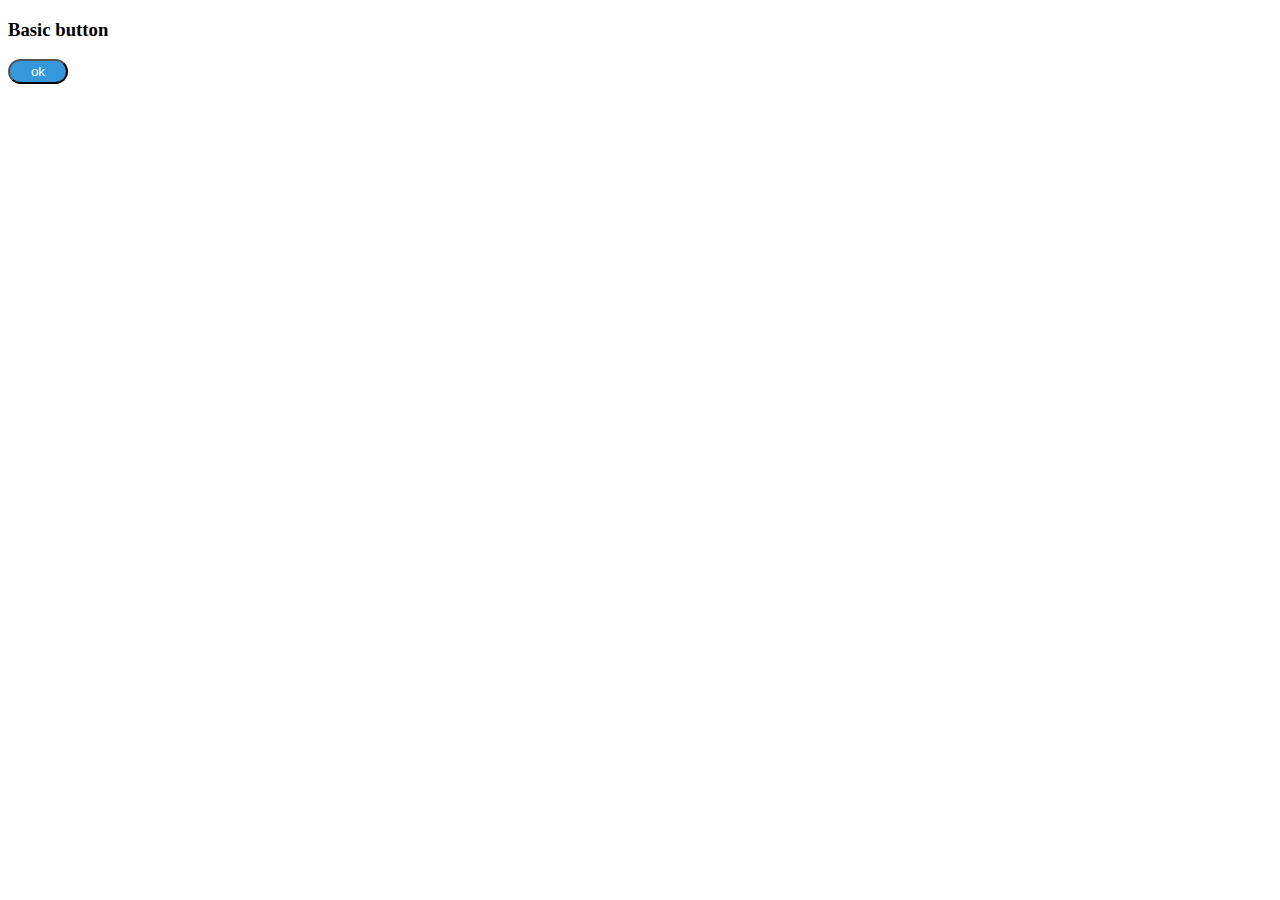
==== buttons/index.html @ e355f247 "botones" ====
<!DOCTYPE html>
<html lang="en">
<head>
    <meta charset="UTF-8">
    <meta http-equiv="X-UA-Compatible" content="IE=edge">
    <meta name="viewport" content="width=device-width, initial-scale=1.0">
    <link rel="stylesheet" href="css/styleButtons.css">
    <link rel="stylesheet" href="https://pro.fontawesome.com/releases/v5.10.0/css/all.css" integrity="sha384-AYmEC3Yw5cVb3ZcuHtOA93w35dYTsvhLPVnYs9eStHfGJvOvKxVfELGroGkvsg+p" crossorigin="anonymous"/>
    <title>Buttons styles</title>
</head>
<body>
    <h3>Basic button</h3>
    <button class="btn-basic"><i class="fas fa-address-book"></i> ok</button>
</body>
</html>
---- buttons/css/styleButtons.css ----
.btn-basic {
    border-radius: 30px;
    background: #3498db;
    color: #fff;
    width: 60px;
    height: 25px;
}

.btn-basic :hover {
    background: #3c8abe;
}
  
  .btn-basic:active {
    background: #2980b9;
    top: 2px;
  }
  
  .btn-basic:before {
    position: absolute;
    height: 100%;
    left: 0;
    top: 0;
    line-height: 3;
    font-size: 140%;
    width: 60px;
  }
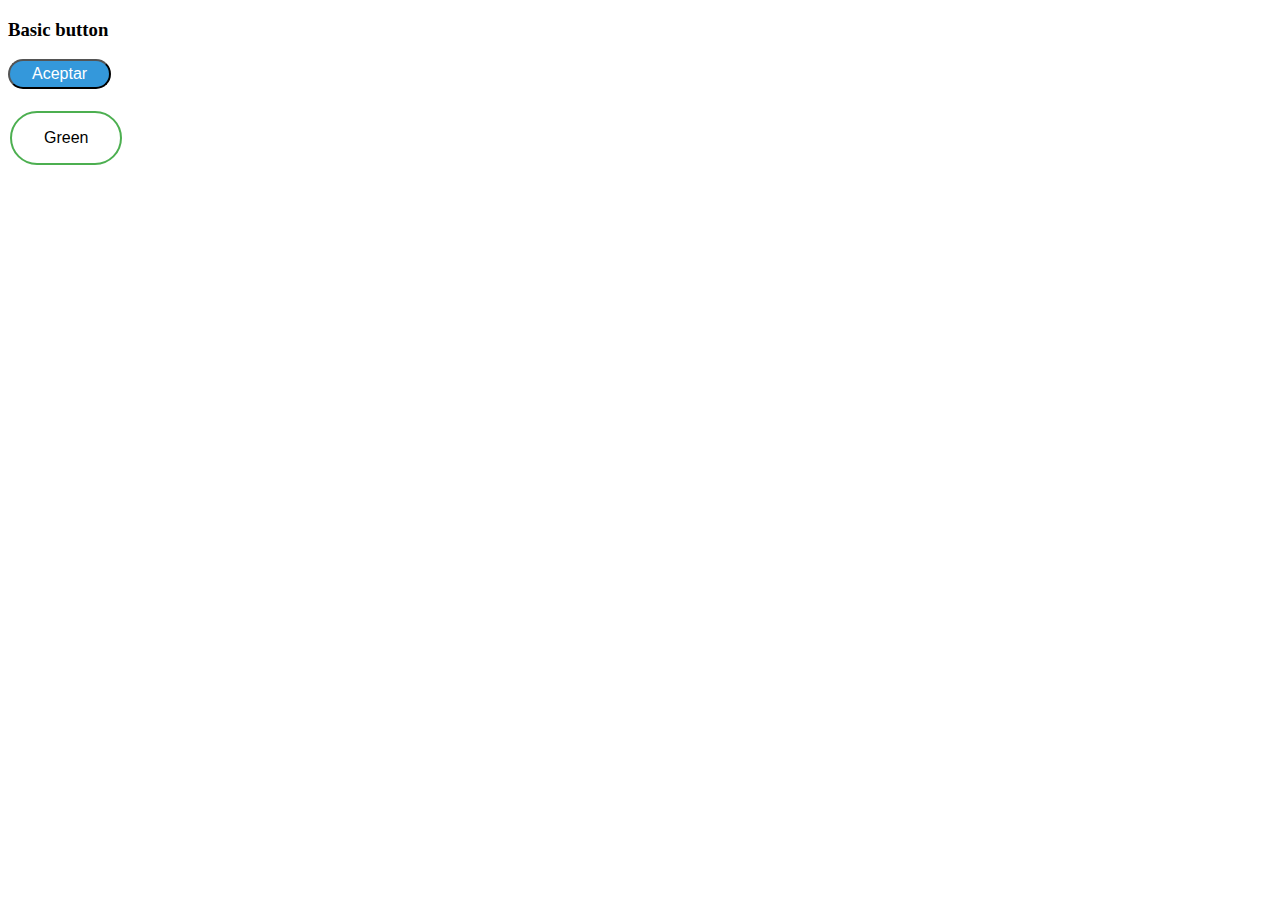
==== commit bdb72d88: "botones add shadow" ====
--- a/buttons/index.html
+++ b/buttons/index.html
@@ -10,6 +10,8 @@
 </head>
 <body>
     <h3>Basic button</h3>
-    <button class="btn-basic"><i class="fas fa-address-book"></i> ok</button>
+    <button class="btn-basic"><i class="fas fa-address-book"></i> Aceptar</button>
+    <br><br>
+    <button class="button button1">Green</button>
 </body>
 </html>--- a/buttons/css/styleButtons.css
+++ b/buttons/css/styleButtons.css
@@ -2,26 +2,47 @@
     border-radius: 30px;
     background: #3498db;
     color: #fff;
-    width: 60px;
-    height: 25px;
+    width: auto;
+    height: 30px;
+    font-size: 16px;
+    padding: 1px 22px;
+    display: inline-block;
+    text-align: center;
+    transition-duration: 0.4s;
 }
 
-.btn-basic :hover {
-    background: #3c8abe;
+.btn-basic:hover {
+    background-color: #155ea3;
+    color:white;
+    box-shadow: 0 12px 16px 0 rgba(0,0,0,0.24), 0 17px 50px 0 rgba(0,0,0,0.19);
 }
-  
-  .btn-basic:active {
-    background: #2980b9;
-    top: 2px;
+
+.button {
+    background-color: #4CAF50; /* Green */
+    border: none;
+    color: white;
+    padding: 16px 32px;
+    text-align: center;
+    text-decoration: none;
+    display: inline-block;
+    font-size: 16px;
+    margin: 4px 2px;
+    transition-duration: 0.4s;
+    cursor: pointer;
+    border-radius: 30px;
   }
   
-  .btn-basic:before {
-    position: absolute;
-    height: 100%;
-    left: 0;
-    top: 0;
-    line-height: 3;
-    font-size: 140%;
-    width: 60px;
+.button {
+    transition-duration: 0.4s;
   }
 
+  .button1 {
+    background-color: white;
+    color: black;
+    border: 2px solid #4CAF50; /* Green */
+  }
+
+  .button1:hover {
+    background-color: #4CAF50;
+    color: white;
+  }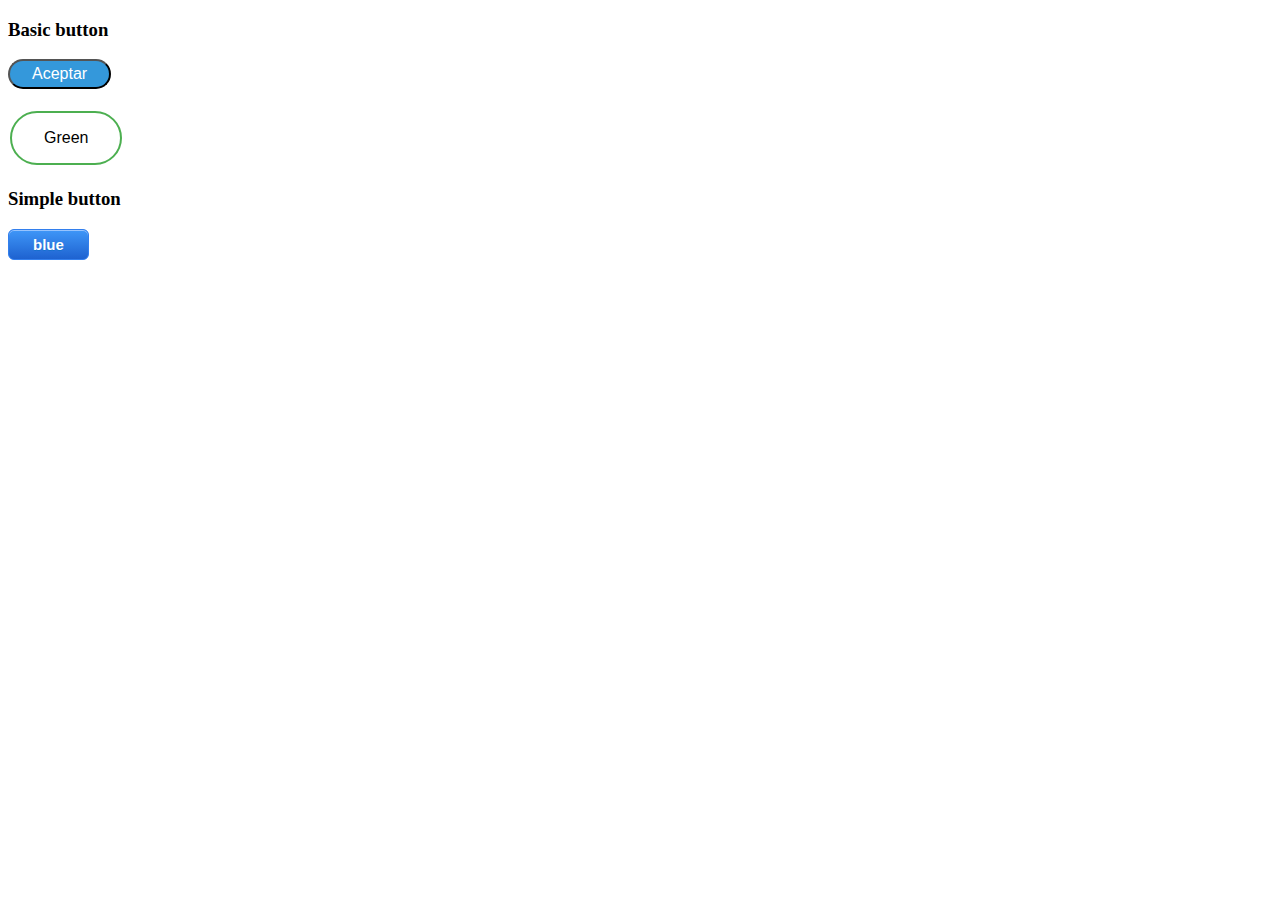
==== commit a85a2c82: "simple boton" ====
--- a/buttons/index.html
+++ b/buttons/index.html
@@ -13,5 +13,7 @@
     <button class="btn-basic"><i class="fas fa-address-book"></i> Aceptar</button>
     <br><br>
     <button class="button button1">Green</button>
+    <h3>Simple button</h3>
+    <a href="#" class="myButton">blue</a>
 </body>
 </html>--- a/buttons/css/styleButtons.css
+++ b/buttons/css/styleButtons.css
@@ -45,4 +45,29 @@
   .button1:hover {
     background-color: #4CAF50;
     color: white;
+  }
+
+  .myButton {
+    box-shadow:inset 0px 1px 0px 0px #97c4fe;
+    background:linear-gradient(to bottom, #3d94f6 5%, #1e62d0 100%);
+    background-color:#3d94f6;
+    border-radius:6px;
+    border:1px solid #337fed;
+    display:inline-block;
+    cursor:pointer;
+    color:#ffffff;
+    font-family:Arial;
+    font-size:15px;
+    font-weight:bold;
+    padding:6px 24px;
+    text-decoration:none;
+    text-shadow:0px 1px 0px #1570cd;
+  }
+  .myButton:hover {
+    background:linear-gradient(to bottom, #1e62d0 5%, #3d94f6 100%);
+    background-color:#1e62d0;
+  }
+  .myButton:active {
+    position:relative;
+    top:1px;
   }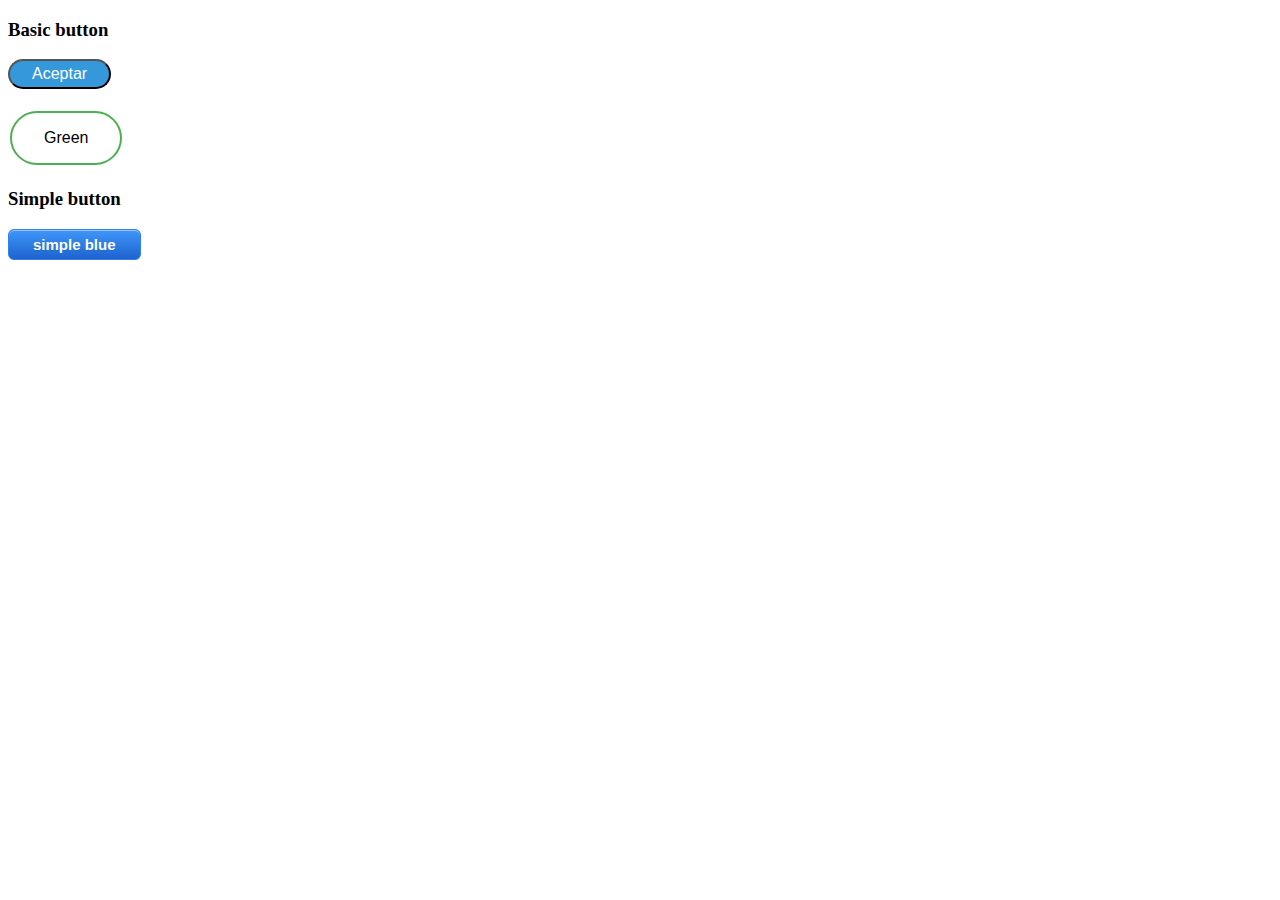
==== commit 66234c21: "Update index.html" ====
--- a/buttons/index.html
+++ b/buttons/index.html
@@ -14,6 +14,6 @@
     <br><br>
     <button class="button button1">Green</button>
     <h3>Simple button</h3>
-    <a href="#" class="myButton">blue</a>
+    <a href="#" class="myButton">simple blue</a>
 </body>
-</html>+</html>
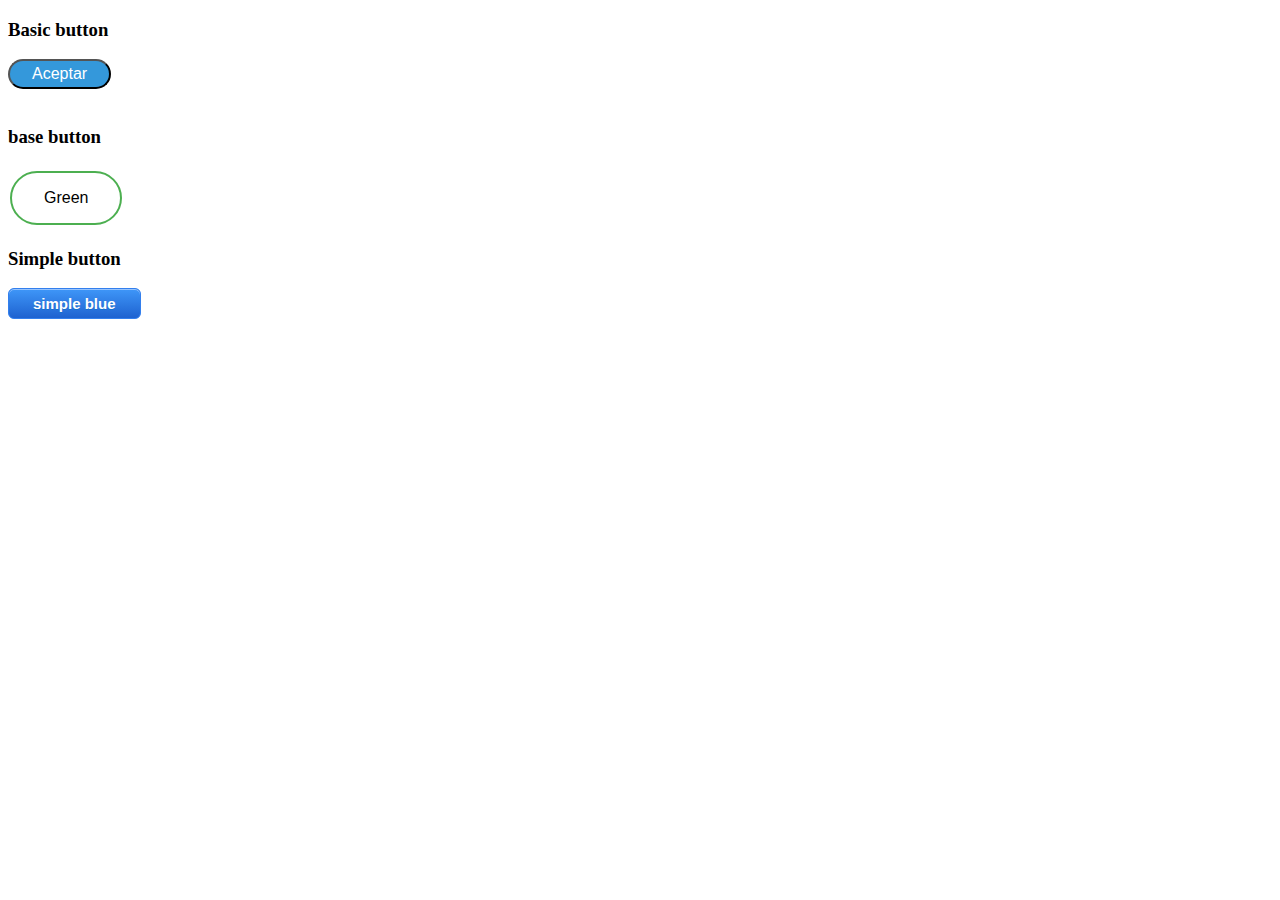
==== commit 8c92183a: "boton" ====
--- a/buttons/index.html
+++ b/buttons/index.html
@@ -12,8 +12,9 @@
     <h3>Basic button</h3>
     <button class="btn-basic"><i class="fas fa-address-book"></i> Aceptar</button>
     <br><br>
+    <h3>base button</h3>
     <button class="button button1">Green</button>
     <h3>Simple button</h3>
-    <a href="#" class="myButton">simple blue</a>
+    <a href="#" class="myButton"><i class="fas fa-address-book"></i> simple blue</a>
 </body>
 </html>
